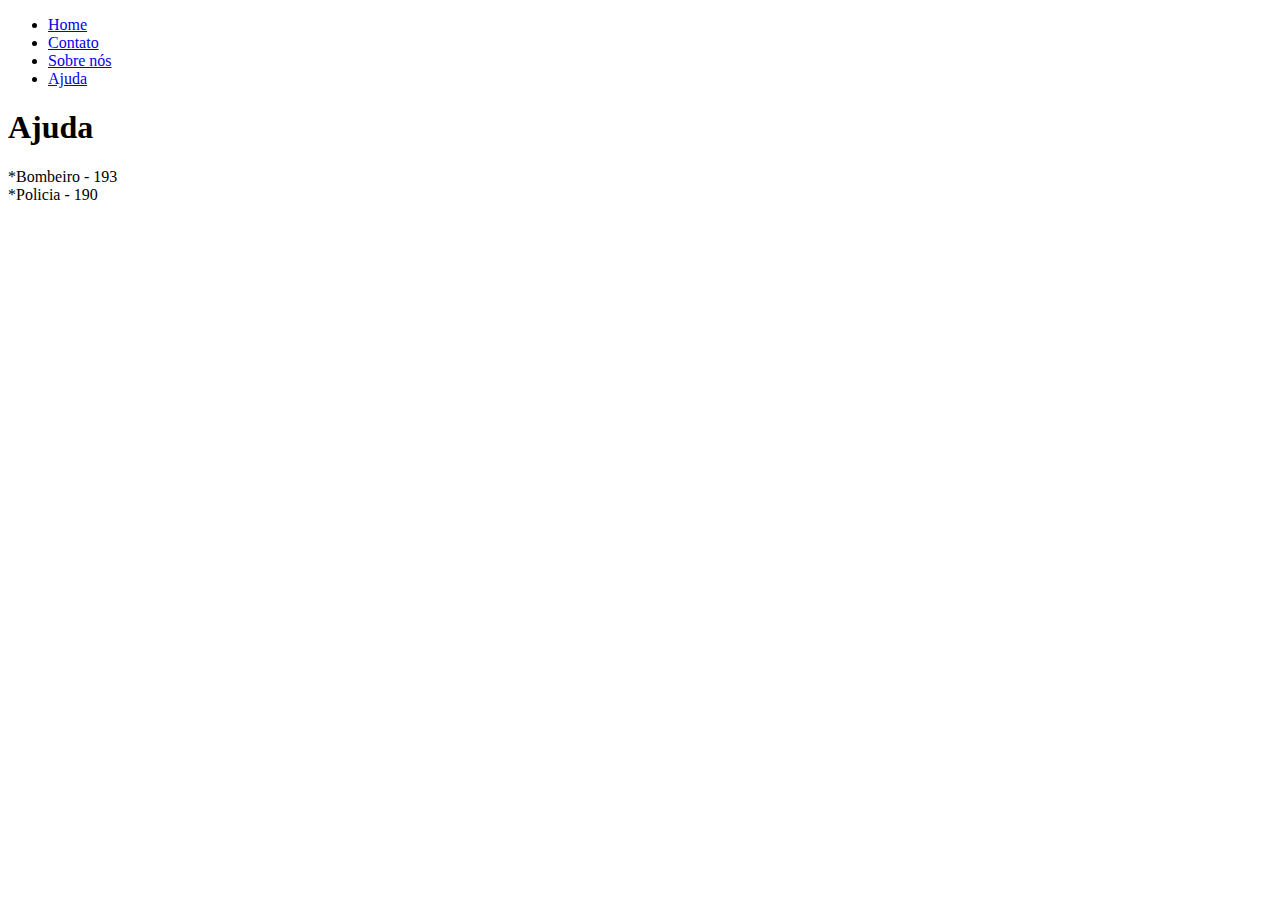
==== ajuda.html @ b809960d "primeirodeHTML" ====
<!DOCTYPE html>
<html lang="pt-br">

<head>
    <meta charset="UTF-8">
    <meta http-equiv="X-UA-Compatible" content="IE=edge">
    <meta name="viewport" content="width=device-width, initial-scale=1.0">
    <title>Ajuda</title>
</head>

<body>
    <div>
        <ul>
            <li>
                <a href="./index.html">Home</a>
            </li>
            <li>
                <a href="./contato.html">Contato</a>
            </li>
            <li>
                <a href="./sobrenos.html">Sobre nós</a>
            </li>
            <li>
                <a href="./ajuda.html">Ajuda</a>
            </li>
        </ul>
        
    </div>
    <div>
        <h1>Ajuda</h1>
    </div>

    <div>
        *Bombeiro - 193 <br>
        *Policia - 190 <br>

    </div>


</body>

</html>
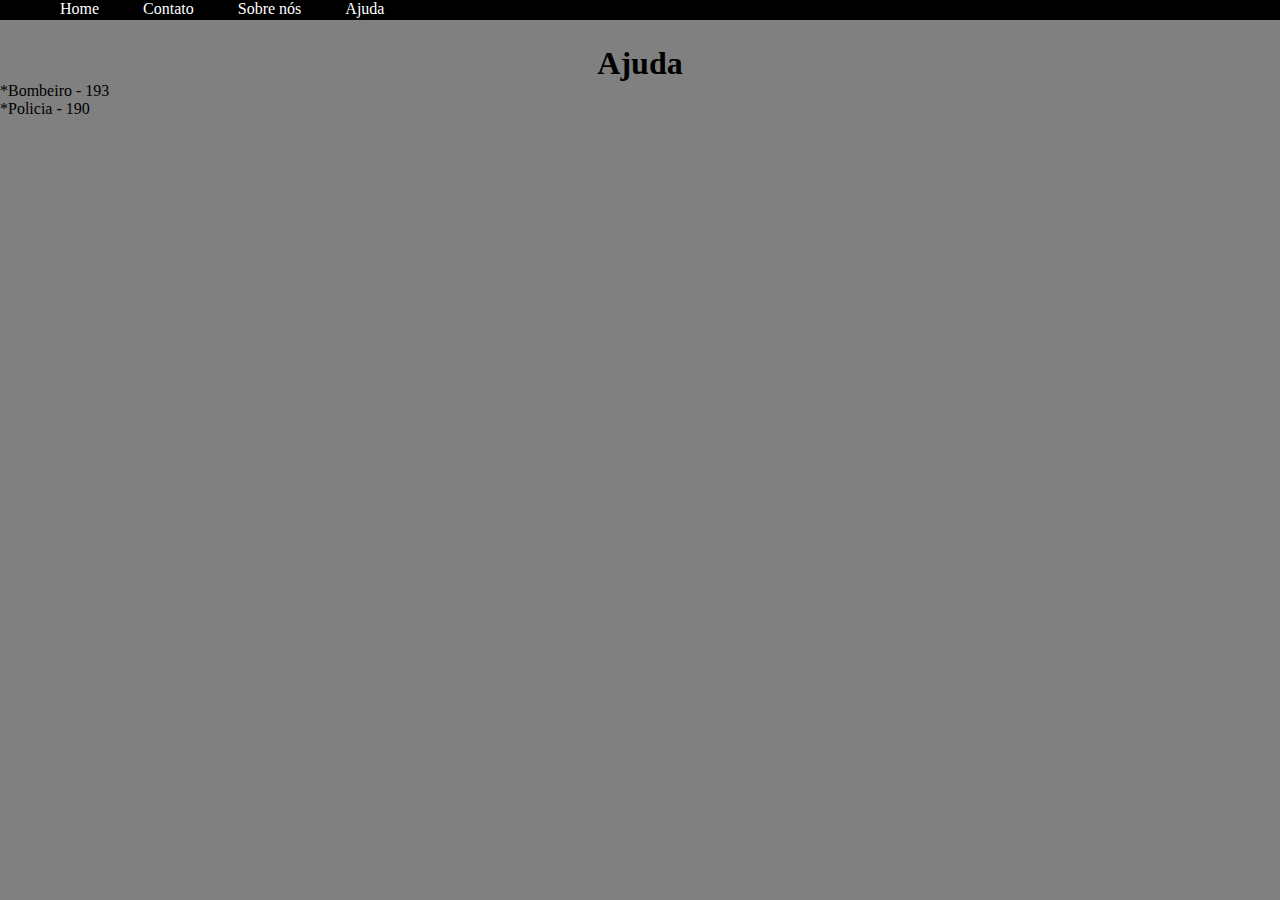
==== commit 9ce58015: "sitesorriso" ====
--- a/ajuda.html
+++ b/ajuda.html
@@ -6,26 +6,28 @@
     <meta http-equiv="X-UA-Compatible" content="IE=edge">
     <meta name="viewport" content="width=device-width, initial-scale=1.0">
     <title>Ajuda</title>
+    <link rel="stylesheet" href="./assets/css/style.css">
 </head>
 
 <body>
-    <div>
-        <ul>
-            <li>
-                <a href="./index.html">Home</a>
-            </li>
-            <li>
-                <a href="./contato.html">Contato</a>
-            </li>
-            <li>
-                <a href="./sobrenos.html">Sobre nós</a>
-            </li>
-            <li>
-                <a href="./ajuda.html">Ajuda</a>
-            </li>
-        </ul>
-        
-    </div>
+    <div class="navBar">
+        <ul class="nav">
+       <li>
+           <a href="./assets/css/style.css"> Home</a>
+       </li>
+       <li>
+           <a href="contato.html">Contato</a>
+       </li>
+
+       <li>
+           <a href="./sobrenos.html">Sobre nós</a>
+       </li>
+
+       <li>
+           <a href="./ajuda.html">Ajuda</a>
+       </li>
+   </ul>
+   </div>
     <div>
         <h1>Ajuda</h1>
     </div>
--- a/assets/css/style.css
+++ b/assets/css/style.css
@@ -0,0 +1,102 @@
+
+*{
+    margin: 0px;
+}
+
+
+
+h1{
+    text-align: center;
+    padding-top: 25px;
+}
+body{
+    background-color: grey;
+}
+.navBar{
+    background-color: black;
+    height: 20px;
+    padding-right: 0;
+}
+.introducao{
+    padding: 20px;
+}
+    
+p{
+    color: white;
+}
+
+.branco{
+    color: white;
+}
+
+.nav li a{
+    text-decoration: none;
+    color: white
+}
+
+.nav li a:hover{
+    color: blue;
+    font-size: 20px;
+}
+
+
+.nav li{
+
+    display: inline;
+    padding: 20px;
+}
+
+.container{
+    display: flex;
+    flex-flow: row;
+    justify-content: center;
+    align-items: center;
+}
+
+.container img{
+    padding: 15px;
+}
+
+.imgs{
+    padding-top: 50px;
+}
+
+.img{
+    width: 200px;
+    height: 200px;
+    border-radius: 50%;
+}
+.imgs img :hover{
+    width: 200px;
+    height: 200px;
+    border-radius: 50%;
+    
+}
+
+.imgs li{
+    display: inline;
+    padding: 30px ;
+}
+.rodape{
+    width: 40px;
+    height: 40px;
+    border-radius: 50%;
+}
+.rd-sociais{
+    padding: 50px;
+    padding-top: 174px;
+    padding-left: 660px;   
+}
+
+.rd-sociais li{
+    display: inline;
+    padding: 60px;
+}
+.tm-spcial{
+    padding: 50px;
+}
+
+.ecopy h6{
+    padding-top: 50px;
+    padding-left: 1024px;
+}